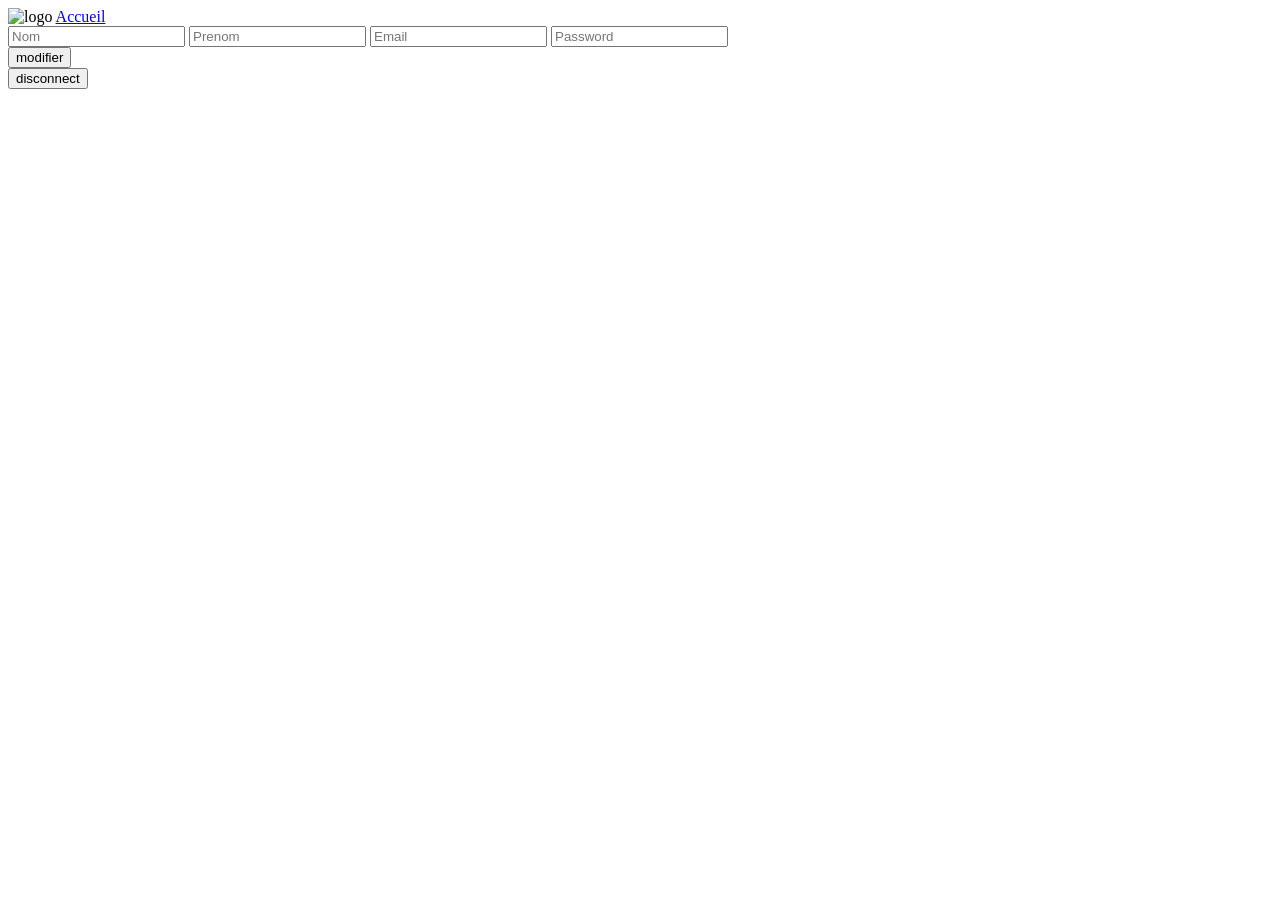
==== user_info.html @ 91b72e1b "Add files via upload" ====
<!DOCTYPE html>
<html lang="en">
<head>
    <meta charset="UTF-8">
    <meta name="viewport" content="width=device-width, initial-scale=1.0">
    <link rel="stylesheet" href="css/user_info.css">
    <title>Document</title>
</head>
<body>
    <header>
      <nav>
        <div id="nav_div">
            <img src ="assets/logo.png" alt="logo">
            <a href="index.html"> Accueil </a>
            <a id="connexion"> </a>
        </div>
    </nav>
    </header>
    <div id="button-container">
        <form action="includes/modify_user.inc.php" method="post">
          <input type="text" name="nom" id="nom" placeholder="Nom" required>
          <input type="text" name="prenom" id="prenom" placeholder="Prenom" required>
          <input type="text" name="email" id="email" placeholder="Email" required>
          <input type="password" name="password" id="password" placeholder="Password" required>
          <br>
          <input type="submit" value="modifier" class="disconnect-form">
        </form>
        <form action="includes/disconnect.php" method="post" class="disconnect-form">
          <input type="submit" value="disconnect">
        </form>
      </div>
    <script src="js/script_get_user.js"></script>

</body>
</html>
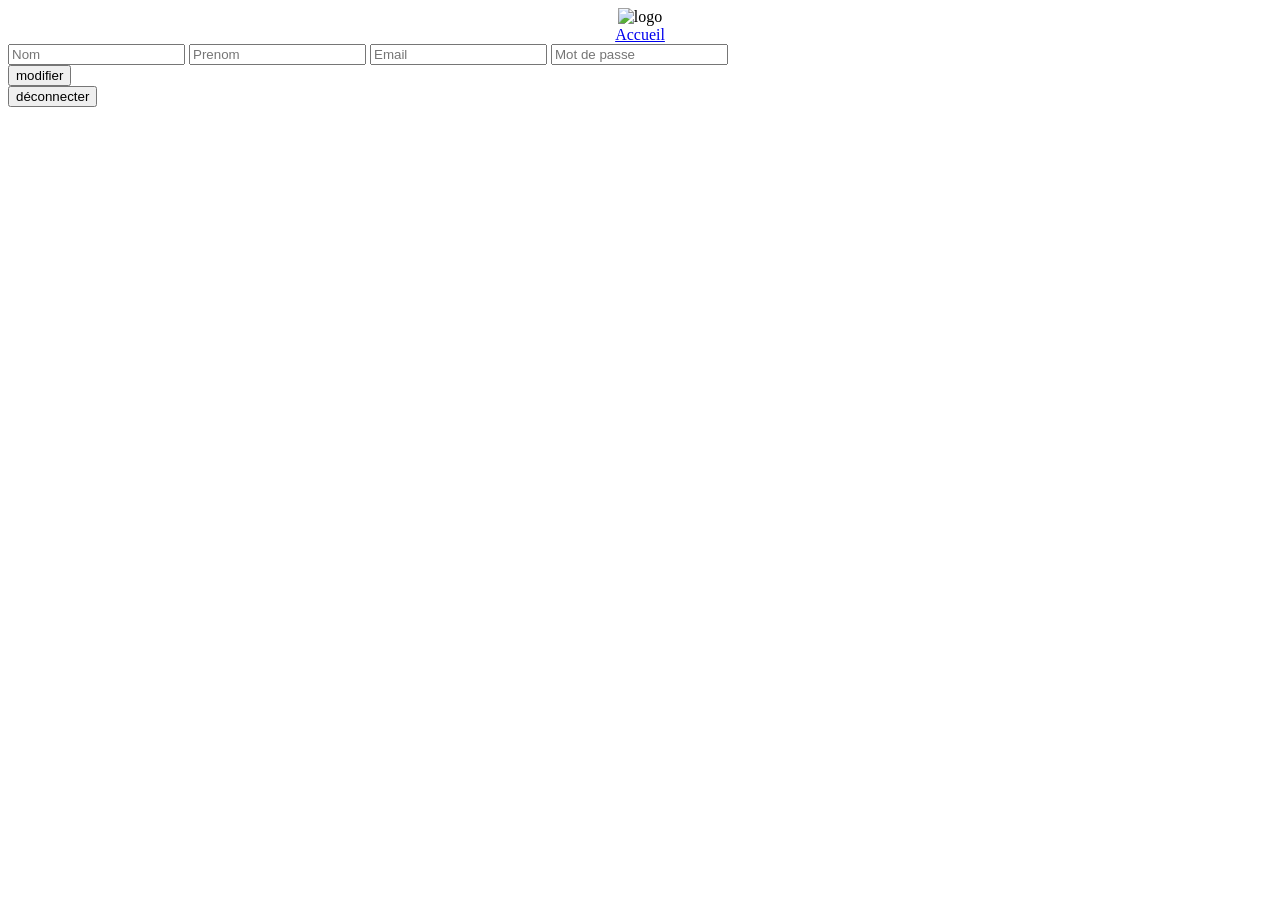
==== commit 5411f244: "Update user_info.html" ====
--- a/user_info.html
+++ b/user_info.html
@@ -6,6 +6,13 @@
     <link rel="stylesheet" href="css/user_info.css">
     <title>Document</title>
 </head>
+<style>
+  #nav_div {
+      display: flex;
+      flex-direction: column;
+      align-items: center;
+  }
+</style>
 <body>
     <header>
       <nav>
@@ -21,15 +28,15 @@
           <input type="text" name="nom" id="nom" placeholder="Nom" required>
           <input type="text" name="prenom" id="prenom" placeholder="Prenom" required>
           <input type="text" name="email" id="email" placeholder="Email" required>
-          <input type="password" name="password" id="password" placeholder="Password" required>
+          <input type="password" name="password" id="password" placeholder="Mot de passe" required>
           <br>
           <input type="submit" value="modifier" class="disconnect-form">
         </form>
         <form action="includes/disconnect.php" method="post" class="disconnect-form">
-          <input type="submit" value="disconnect">
+          <input type="submit" value="déconnecter">
         </form>
       </div>
     <script src="js/script_get_user.js"></script>
 
 </body>
-</html>+</html>
